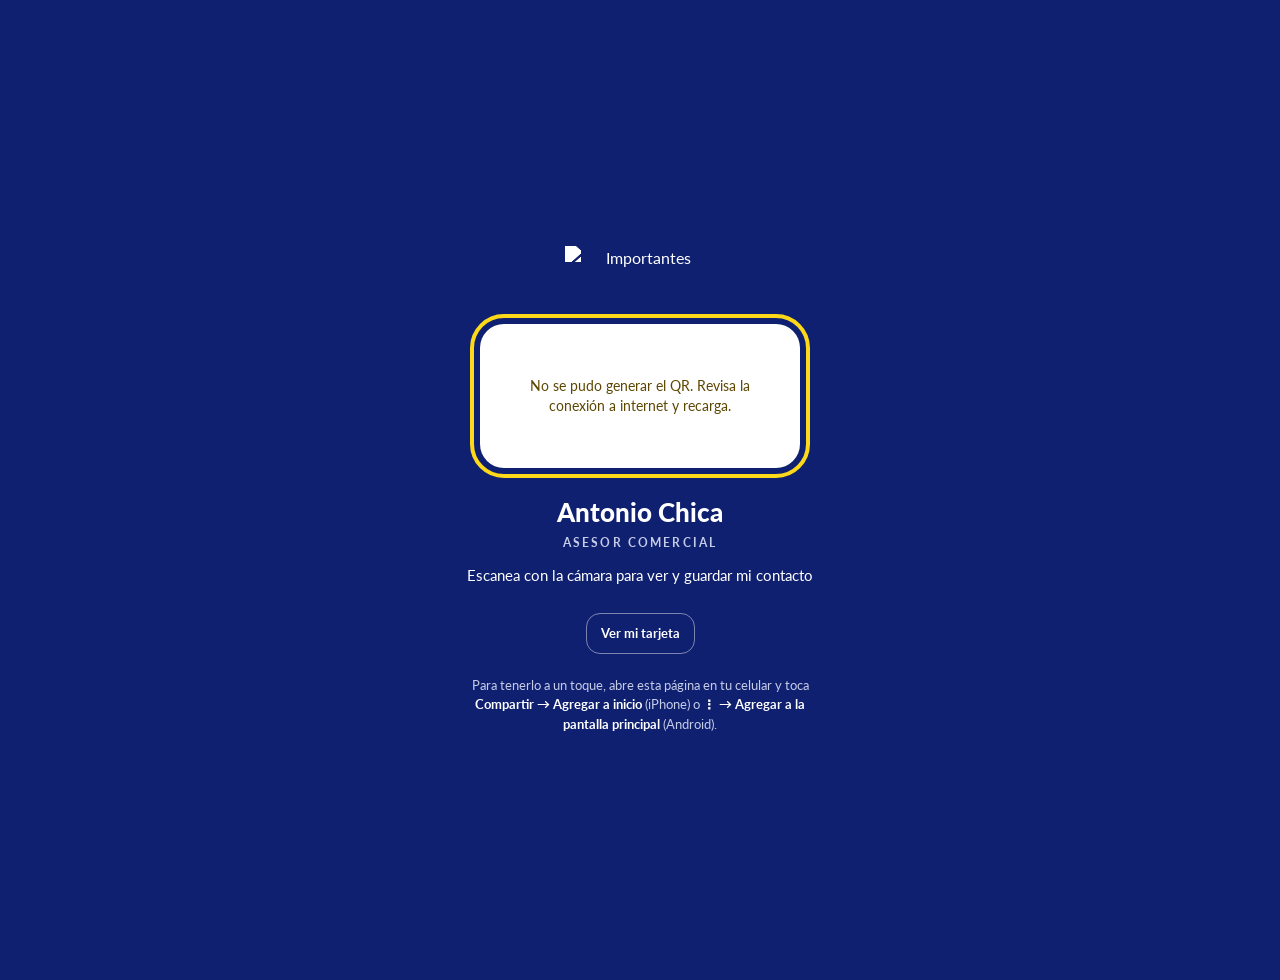
==== antonio-chica/qr.html @ 1da75bae "Tarjeta digital con QR de Antonio Chica (Importantes)" ====
<!doctype html>
<html lang="es" class="pagina-qr">
<head>
<meta charset="utf-8">
<meta name="viewport" content="width=device-width, initial-scale=1, viewport-fit=cover">
<title>Mi QR · Antonio Chica</title>
<meta name="robots" content="noindex">
<meta name="theme-color" content="#102070">
<meta name="color-scheme" content="light">
<link rel="manifest" href="manifest.webmanifest">
<link rel="icon" href="../assets/icono.svg" type="image/svg+xml">
<link rel="apple-touch-icon" href="../assets/icono-180.png">
<meta name="mobile-web-app-capable" content="yes">
<meta name="apple-mobile-web-app-capable" content="yes">
<meta name="apple-mobile-web-app-title" content="Mi QR">
<meta name="apple-mobile-web-app-status-bar-style" content="black-translucent">
<script>if (/[?&]tema=tarjeta\b/.test(location.search)) document.documentElement.setAttribute('data-tema', 'tarjeta');</script>
<link rel="preconnect" href="https://fonts.googleapis.com">
<link rel="preconnect" href="https://fonts.gstatic.com" crossorigin>
<link rel="stylesheet" href="https://fonts.googleapis.com/css2?family=Lato:wght@400;700;900&amp;display=swap">
<link rel="stylesheet" href="../assets/tarjeta.css">
</head>
<body>
<main class="qr-pantalla">
  <p class="aviso" id="aviso-local" hidden></p>
  <img class="logo-blanco" src="https://www.importantes.co/cdn/shop/files/manual-IMPORTANTES-26_7dac4d9c-ef88-4c66-962d-1281a2285280.png?v=1730487109&amp;width=600" alt="Importantes" width="600" height="192">
  <div class="marco-qr" id="marco-qr">
    <img id="qr" alt="Código QR de la tarjeta digital de Antonio Chica" width="1024" height="1024">
  </div>
  <p class="qr-nombre">Antonio Chica</p>
  <p class="qr-cargo">Asesor Comercial</p>
  <p class="qr-instruccion">Escanea con la cámara para ver y guardar mi contacto</p>

  <div class="qr-botones">
    <button class="boton boton-claro" id="bajar-png" type="button">Descargar imagen</button>
    <button class="boton boton-claro" id="bajar-svg" type="button">SVG para imprimir</button>
    <a class="boton boton-claro" id="ver-tarjeta" href="./">Ver mi tarjeta</a>
  </div>
  <button class="boton boton-acento" id="instalar" type="button" hidden>Instalar en el celular</button>
  <p class="qr-ayuda">Para tenerlo a un toque, abre esta página en tu celular y toca <b>Compartir → Agregar a inicio</b> (iPhone) o <b>⋮ → Agregar a la pantalla principal</b> (Android).</p>
</main>

<script src="https://cdnjs.cloudflare.com/ajax/libs/qrcode-generator/1.4.4/qrcode.min.js"></script>
<script src="../assets/qr.js"></script>
<script>
(function () {
  // Dirección pública de la tarjeta (GitHub Pages): el QR apunta ahí aunque esta página se abra desde XAMPP.
  // Si algún día pasa a un dominio propio, se cambia aquí. Vacío = la carpeta donde está esta página.
  var URL_PUBLICA = 'https://mateochi.github.io/tarjeta-importantes/antonio-chica/';

  var tema = document.documentElement.getAttribute('data-tema');
  var destino = URL_PUBLICA || new URL('./', location.href).href;
  if (tema) destino += (destino.indexOf('?') < 0 ? '?' : '&') + 'tema=' + tema;
  if (tema) document.getElementById('ver-tarjeta').href = './?tema=' + tema;

  var local = location.protocol === 'file:' || /^(localhost|127\.0\.0\.1|\[::1\])$/.test(location.hostname);
  if (local && !URL_PUBLICA) {
    var aviso = document.getElementById('aviso-local');
    aviso.textContent = 'Este QR apunta a ' + destino + ', que solo existe en este computador. ' +
      'Para probarlo con otro celular, abre esta página usando la IP del PC (misma red Wi-Fi) o publícala en un hosting.';
    aviso.hidden = false;
  }

  if (typeof qrcode === 'undefined') {
    document.getElementById('marco-qr').innerHTML = '<p class="qr-error">No se pudo generar el QR. Revisa la conexión a internet y recarga.</p>';
    document.getElementById('bajar-png').hidden = true;
    document.getElementById('bajar-svg').hidden = true;
  } else {
    var q = TarjetaQR.generar(destino);
    var col = TarjetaQR.colores();
    var lienzo = TarjetaQR.aCanvas(q, col, 1024);
    var img = document.getElementById('qr');
    img.src = lienzo.toDataURL('image/png');
    img.setAttribute('data-destino', destino);

    document.getElementById('bajar-png').addEventListener('click', function () {
      lienzo.toBlob(function (b) { TarjetaQR.bajar(b, 'qr-antonio-chica.png'); }, 'image/png');
    });
    document.getElementById('bajar-svg').addEventListener('click', function () {
      TarjetaQR.bajar(new Blob([TarjetaQR.aSVG(q, col)], { type: 'image/svg+xml' }), 'qr-antonio-chica.svg');
    });
  }

  if (window.matchMedia('(display-mode: standalone)').matches || navigator.standalone) {
    document.documentElement.classList.add('instalada');
  }

  var instalar = document.getElementById('instalar');
  var diferido = null;
  window.addEventListener('beforeinstallprompt', function (e) {
    e.preventDefault();
    diferido = e;
    instalar.hidden = false;
  });
  instalar.addEventListener('click', function () {
    if (!diferido) return;
    diferido.prompt();
    diferido = null;
    instalar.hidden = true;
  });

  // Solo funciona con HTTPS (o localhost); por IP local sin HTTPS simplemente no se registra
  if ('serviceWorker' in navigator && window.isSecureContext && location.protocol !== 'file:') {
    navigator.serviceWorker.register('sw.js').catch(function () {});
  }
})();
</script>
</body>
</html>
---- assets/tarjeta.css ----
/* Tarjetas digitales Importantes
   Tema por defecto: el de importantes.co (azul #102070, amarillo #FDD919, Lato).
   Tema "tarjeta" (?tema=tarjeta): colores de la tarjeta impresa, tomados de una foto (aproximados). */

:root {
  --primario: #102070;
  --acento: #FDD919;
  --sobre-acento: #102070;
  --punto: #FDD919;
  --anillo: transparent;
  --fondo: #F5F5F5;
  --superficie: #FFFFFF;
  --tinte: #EEF0F8;
  --texto: #1F2230;
  --texto-suave: #5F6475;
  --texto-tenue: #A0A5B5;
  --borde: #E6E8EF;
  --franja: #102070;
  --franja-texto: #FFFFFF;
  --estrella: #FDD919;
  --sobre-primario-suave: #C5CCE8;
}

[data-tema="tarjeta"] {
  --primario: #4A2C84;
  --acento: #E9A87B;
  --sobre-acento: #3A1F6B;
  --punto: #E9A87B;
  --anillo: #8FB0C1;
  --fondo: #ECEADC;
  --superficie: #FBFAF4;
  --tinte: #EFEBF4;
  --borde: #E4E0D0;
  --franja: #8FB0C1;
  --franja-texto: #2E1A57;
  --estrella: #4A2C84;
  --sobre-primario-suave: #D6CCE8;
}

*, *::before, *::after { box-sizing: border-box; }
[hidden] { display: none !important; }

html { background: var(--fondo); -webkit-text-size-adjust: 100%; }
body {
  margin: 0;
  font-family: "Lato", system-ui, -apple-system, "Segoe UI", Roboto, Arial, sans-serif;
  color: var(--texto);
  background: var(--fondo);
  line-height: 1.45;
  -webkit-font-smoothing: antialiased;
}
p, h1, h2, ul { margin: 0; }
a { color: inherit; -webkit-tap-highlight-color: transparent; }
:focus-visible { outline: 3px solid var(--primario); outline-offset: 2px; }

svg.i {
  width: 22px; height: 22px; flex: none;
  fill: none; stroke: currentColor; stroke-width: 2; stroke-linecap: round; stroke-linejoin: round;
}

/* ---------- Perfil (index.html) ---------- */

.tarjeta {
  max-width: 440px;
  margin: 0 auto;
  background: var(--superficie);
  min-height: 100vh;
  min-height: 100dvh;
  padding-bottom: env(safe-area-inset-bottom);
}
@media (min-width: 520px) {
  body { padding: 40px 16px; }
  .tarjeta {
    min-height: 0;
    border-radius: 24px;
    overflow: hidden;
    box-shadow: 0 1px 2px rgba(16, 32, 112, .06), 0 12px 40px rgba(16, 32, 112, .10);
  }
}

.encabezado { display: flex; justify-content: center; padding: 22px 24px 18px; }
.encabezado img { display: block; width: 176px; height: auto; }

.franja {
  display: flex; align-items: center; justify-content: center; gap: 8px;
  padding: 10px 16px;
  background: var(--franja); color: var(--franja-texto);
  font-size: 11px; font-weight: 700; letter-spacing: .14em; text-transform: uppercase;
}
.franja svg { width: 14px; height: 14px; flex: none; fill: var(--estrella); }

.perfil { padding: 30px 24px 0; text-align: center; }
.avatar {
  position: relative;
  display: grid; place-items: center;
  width: 96px; height: 96px; margin: 0 auto 16px;
  border-radius: 50%;
  background: var(--primario); color: #fff;
  font-size: 34px; font-weight: 900; letter-spacing: .02em;
  box-shadow: 0 0 0 5px var(--superficie), 0 0 0 8px var(--anillo);
}
/* El punto de la "i" del logo */
.avatar::after {
  content: "";
  position: absolute; top: 2px; right: 4px;
  width: 22px; height: 22px;
  border-radius: 50%;
  background: var(--punto);
  border: 4px solid var(--superficie);
}
.perfil h1 { font-size: 30px; font-weight: 900; line-height: 1.1; letter-spacing: -.01em; color: var(--primario); }
.cargo { margin-top: 8px; font-size: 12px; font-weight: 700; letter-spacing: .18em; text-transform: uppercase; color: var(--texto-suave); }
.raya { width: 44px; height: 4px; margin: 16px auto 0; border-radius: 2px; background: var(--acento); }

.acciones { display: grid; grid-template-columns: repeat(3, 1fr); gap: 10px; padding: 26px 20px 0; }
.accion {
  display: flex; flex-direction: column; align-items: center; gap: 6px;
  padding: 14px 4px 12px;
  border-radius: 16px;
  background: var(--tinte); color: var(--primario);
  font-size: 13px; font-weight: 700; text-decoration: none;
  transition: transform .15s;
}
.accion svg.i { width: 26px; height: 26px; }

.guardar {
  display: flex; align-items: center; justify-content: center; gap: 10px;
  margin: 12px 20px 0; padding: 17px 16px;
  border-radius: 16px;
  background: var(--acento); color: var(--sobre-acento);
  font-size: 14px; font-weight: 900; letter-spacing: .12em; text-transform: uppercase; text-decoration: none;
  transition: transform .15s;
}
.accion:active, .guardar:active, .boton:active, .chip:active { transform: scale(.97); }

.datos { list-style: none; margin: 28px 20px 0; padding: 0; }
.dato { display: flex; align-items: center; gap: 14px; padding: 12px 4px; border-top: 1px solid var(--borde); text-decoration: none; }
.datos li:last-child .dato { border-bottom: 1px solid var(--borde); }
.dato .icono {
  display: grid; place-items: center; flex: none;
  width: 42px; height: 42px;
  border-radius: 12px;
  background: var(--tinte); color: var(--primario);
}
.dato .icono svg.i { width: 20px; height: 20px; }
.dato .texto { flex: 1; min-width: 0; }
.dato small { display: block; margin-bottom: 1px; font-size: 12px; color: var(--texto-suave); }
.dato .valor { display: block; font-size: 15px; font-weight: 700; color: var(--texto); overflow-wrap: anywhere; }
.dato .flecha { width: 18px; height: 18px; color: var(--texto-tenue); }

.seccion { padding: 30px 20px 36px; }
.seccion h2 { margin-bottom: 14px; font-size: 12px; font-weight: 900; letter-spacing: .18em; text-transform: uppercase; color: var(--primario); }
.chips { display: flex; flex-wrap: wrap; gap: 8px; }
.chip {
  padding: 9px 14px;
  border: 1px solid var(--borde); border-radius: 999px;
  background: var(--superficie); color: var(--primario);
  font-size: 13px; font-weight: 700; text-decoration: none;
}
.boton {
  display: inline-flex; align-items: center; justify-content: center; gap: 8px;
  padding: 13px 16px;
  border: 1.5px solid var(--primario); border-radius: 14px;
  background: transparent; color: var(--primario);
  font: inherit; font-size: 14px; font-weight: 700; text-decoration: none;
  cursor: pointer;
}

/* ---------- Pantalla del QR (qr.html) ---------- */

html.pagina-qr, .pagina-qr body { background: var(--primario); }
.qr-pantalla {
  display: flex; flex-direction: column; align-items: center; justify-content: center;
  max-width: 440px; min-height: 100vh; min-height: 100dvh;
  margin: 0 auto;
  padding: calc(24px + env(safe-area-inset-top)) 20px calc(24px + env(safe-area-inset-bottom));
  color: #fff; text-align: center;
}
.logo-blanco { display: block; width: 150px; height: auto; filter: brightness(0) invert(1); }
.marco-qr {
  width: min(78vw, 320px);
  margin-top: 30px; padding: 12px;
  border-radius: 24px;
  background: #fff;
  outline: 4px solid var(--acento); outline-offset: 6px;
}
.marco-qr img { display: block; width: 100%; height: auto; aspect-ratio: 1; }
.qr-error { padding: 40px 10px; color: #5C4600; font-size: 14px; }
.qr-nombre { margin-top: 30px; font-size: 26px; font-weight: 900; line-height: 1.15; }
.qr-cargo { margin-top: 6px; font-size: 12px; font-weight: 700; letter-spacing: .18em; text-transform: uppercase; color: var(--sobre-primario-suave); }
.qr-instruccion { margin-top: 14px; font-size: 15px; }
.qr-botones { display: flex; flex-wrap: wrap; justify-content: center; gap: 8px; margin-top: 26px; }
.boton-claro { padding: 10px 14px; border-color: rgba(255, 255, 255, .45); color: #fff; font-size: 13px; }
.boton-acento { margin-top: 12px; border-color: var(--acento); background: var(--acento); color: var(--sobre-acento); font-weight: 900; }
.qr-ayuda { max-width: 340px; margin-top: 22px; font-size: 13px; line-height: 1.5; color: var(--sobre-primario-suave); }
.qr-ayuda b { color: #fff; }
.aviso {
  max-width: 360px; margin-bottom: 22px; padding: 12px 14px;
  border-radius: 12px;
  background: #FFF3BF; color: #5C4600;
  font-size: 13px; line-height: 1.45; text-align: left;
  overflow-wrap: anywhere;
}
.instalada .qr-ayuda { display: none; }
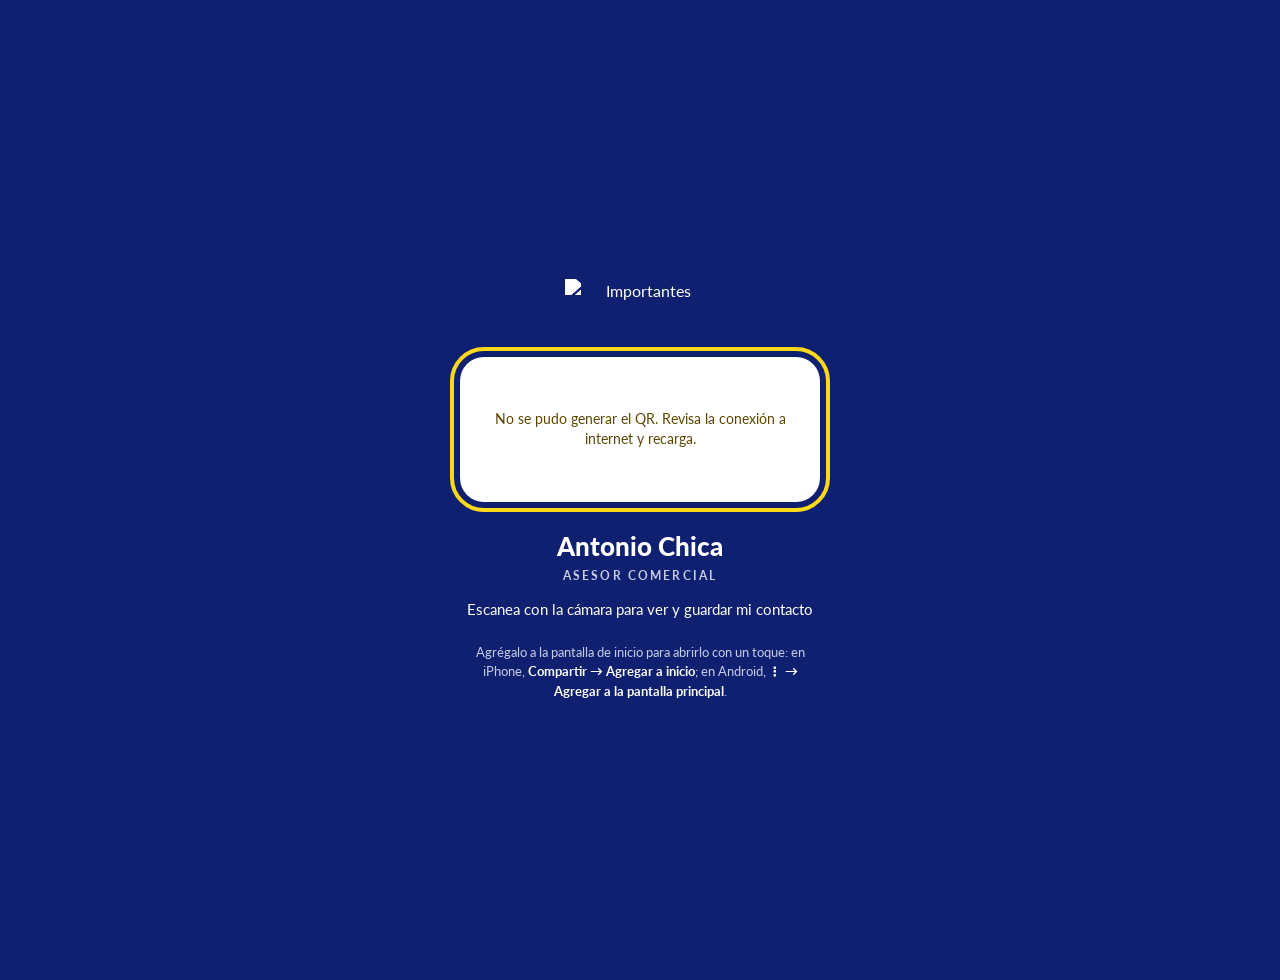
==== commit 1d9545c7: "Pantalla del QR lista para mostrar primero: opciones plegadas, pantalla encendida y fondo de bloqueo" ====
--- a/antonio-chica/qr.html
+++ b/antonio-chica/qr.html
@@ -23,7 +23,7 @@
 <body>
 <main class="qr-pantalla">
   <p class="aviso" id="aviso-local" hidden></p>
-  <img class="logo-blanco" src="https://www.importantes.co/cdn/shop/files/manual-IMPORTANTES-26_7dac4d9c-ef88-4c66-962d-1281a2285280.png?v=1730487109&amp;width=600" alt="Importantes" width="600" height="192">
+  <img class="logo-blanco" id="logo" src="https://www.importantes.co/cdn/shop/files/manual-IMPORTANTES-26_7dac4d9c-ef88-4c66-962d-1281a2285280.png?v=1730487109&amp;width=600" crossorigin="anonymous" alt="Importantes" width="600" height="192">
   <div class="marco-qr" id="marco-qr">
     <img id="qr" alt="Código QR de la tarjeta digital de Antonio Chica" width="1024" height="1024">
   </div>
@@ -31,13 +31,19 @@
   <p class="qr-cargo">Asesor Comercial</p>
   <p class="qr-instruccion">Escanea con la cámara para ver y guardar mi contacto</p>
 
-  <div class="qr-botones">
-    <button class="boton boton-claro" id="bajar-png" type="button">Descargar imagen</button>
-    <button class="boton boton-claro" id="bajar-svg" type="button">SVG para imprimir</button>
-    <a class="boton boton-claro" id="ver-tarjeta" href="./">Ver mi tarjeta</a>
-  </div>
   <button class="boton boton-acento" id="instalar" type="button" hidden>Instalar en el celular</button>
-  <p class="qr-ayuda">Para tenerlo a un toque, abre esta página en tu celular y toca <b>Compartir → Agregar a inicio</b> (iPhone) o <b>⋮ → Agregar a la pantalla principal</b> (Android).</p>
+  <p class="qr-ayuda">Agrégalo a la pantalla de inicio para abrirlo con un toque: en iPhone, <b>Compartir → Agregar a inicio</b>; en Android, <b>⋮ → Agregar a la pantalla principal</b>.</p>
+
+  <details class="opciones" id="opciones">
+    <summary>Más opciones</summary>
+    <div class="qr-botones">
+      <button class="boton boton-claro" id="bajar-fondo" type="button">Fondo de pantalla</button>
+      <button class="boton boton-claro" id="bajar-png" type="button">Descargar QR</button>
+      <button class="boton boton-claro" id="bajar-svg" type="button">SVG para imprimir</button>
+      <a class="boton boton-claro" id="ver-tarjeta" href="./" target="_blank" rel="noopener">Ver mi tarjeta</a>
+    </div>
+    <p class="qr-nota">El fondo de pantalla deja el QR en el centro de la pantalla de bloqueo, lejos del reloj: prendes el celular y ya se puede escanear.</p>
+  </details>
 </main>
 
 <script src="https://cdnjs.cloudflare.com/ajax/libs/qrcode-generator/1.4.4/qrcode.min.js"></script>
@@ -47,6 +53,9 @@
   // Dirección pública de la tarjeta (GitHub Pages): el QR apunta ahí aunque esta página se abra desde XAMPP.
   // Si algún día pasa a un dominio propio, se cambia aquí. Vacío = la carpeta donde está esta página.
   var URL_PUBLICA = 'https://mateochi.github.io/tarjeta-importantes/antonio-chica/';
+  var NOMBRE = 'Antonio Chica';
+  var CARGO = 'Asesor Comercial';
+  var ARCHIVO = 'antonio-chica';
 
   var tema = document.documentElement.getAttribute('data-tema');
   var destino = URL_PUBLICA || new URL('./', location.href).href;
@@ -61,10 +70,13 @@
     aviso.hidden = false;
   }
 
+  if (window.matchMedia('(display-mode: standalone)').matches || navigator.standalone) {
+    document.documentElement.classList.add('instalada');
+  }
+
   if (typeof qrcode === 'undefined') {
     document.getElementById('marco-qr').innerHTML = '<p class="qr-error">No se pudo generar el QR. Revisa la conexión a internet y recarga.</p>';
-    document.getElementById('bajar-png').hidden = true;
-    document.getElementById('bajar-svg').hidden = true;
+    document.getElementById('opciones').hidden = true;
   } else {
     var q = TarjetaQR.generar(destino);
     var col = TarjetaQR.colores();
@@ -73,17 +85,63 @@
     img.src = lienzo.toDataURL('image/png');
     img.setAttribute('data-destino', destino);
 
+    // Las imágenes se preparan al abrir "Más opciones", para que al tocar el botón se guarden de una:
+    // en iPhone, compartir solo funciona si se llama justo después del toque.
+    var listas = {};
+    var promesas = null;
+    function aBlob(c) { return new Promise(function (ok) { c.toBlob(ok, 'image/png'); }); }
+    function preparar() {
+      if (promesas) return promesas;
+      var s = getComputedStyle(document.documentElement);
+      var fuentes = ['900 76px Lato', '700 34px Lato', '400 38px Lato'].map(function (f) { return document.fonts.load(f); });
+      promesas = {
+        qr: aBlob(lienzo),
+        fondo: Promise.all(fuentes).catch(function () {}).then(function () {
+          return aBlob(TarjetaQR.fondoPantalla(q, col, {
+            nombre: NOMBRE,
+            cargo: CARGO,
+            fondo: s.getPropertyValue('--primario').trim(),
+            acento: s.getPropertyValue('--acento').trim(),
+            suave: s.getPropertyValue('--sobre-primario-suave').trim(),
+            logo: TarjetaQR.logoBlanco(document.getElementById('logo'))
+          }));
+        })
+      };
+      promesas.qr.then(function (b) { listas.qr = b; });
+      promesas.fondo.then(function (b) { listas.fondo = b; });
+      return promesas;
+    }
+    function guardar(tipo, nombre) {
+      if (listas[tipo]) { TarjetaQR.guardarImagen(listas[tipo], nombre); return; }
+      preparar()[tipo].then(function (b) { TarjetaQR.guardarImagen(b, nombre); });
+    }
+
+    document.getElementById('opciones').addEventListener('toggle', function (e) {
+      if (e.target.open) preparar();
+    });
+    document.getElementById('bajar-fondo').addEventListener('click', function () {
+      guardar('fondo', 'fondo-qr-' + ARCHIVO + '.png');
+    });
     document.getElementById('bajar-png').addEventListener('click', function () {
-      lienzo.toBlob(function (b) { TarjetaQR.bajar(b, 'qr-antonio-chica.png'); }, 'image/png');
+      guardar('qr', 'qr-' + ARCHIVO + '.png');
     });
     document.getElementById('bajar-svg').addEventListener('click', function () {
-      TarjetaQR.bajar(new Blob([TarjetaQR.aSVG(q, col)], { type: 'image/svg+xml' }), 'qr-antonio-chica.svg');
+      TarjetaQR.bajar(new Blob([TarjetaQR.aSVG(q, col)], { type: 'image/svg+xml' }), 'qr-' + ARCHIVO + '.svg');
     });
   }
 
-  if (window.matchMedia('(display-mode: standalone)').matches || navigator.standalone) {
-    document.documentElement.classList.add('instalada');
+  // Mientras se muestra el QR la pantalla no se apaga (si el navegador lo permite)
+  var bloqueo = null;
+  function mantenerEncendida() {
+    if (bloqueo || !('wakeLock' in navigator) || document.visibilityState !== 'visible') return;
+    navigator.wakeLock.request('screen').then(function (b) {
+      bloqueo = b;
+      b.addEventListener('release', function () { bloqueo = null; });
+    }).catch(function () {});
   }
+  document.addEventListener('visibilitychange', mantenerEncendida);
+  document.addEventListener('pointerdown', mantenerEncendida);
+  mantenerEncendida();
 
   var instalar = document.getElementById('instalar');
   var diferido = null;
--- a/assets/tarjeta.css
+++ b/assets/tarjeta.css
@@ -177,8 +177,9 @@
   color: #fff; text-align: center;
 }
 .logo-blanco { display: block; width: 150px; height: auto; filter: brightness(0) invert(1); }
+.pagina-qr :focus-visible { outline-color: var(--acento); }
 .marco-qr {
-  width: min(78vw, 320px);
+  width: min(84vw, 360px);
   margin-top: 30px; padding: 12px;
   border-radius: 24px;
   background: #fff;
@@ -189,10 +190,23 @@
 .qr-nombre { margin-top: 30px; font-size: 26px; font-weight: 900; line-height: 1.15; }
 .qr-cargo { margin-top: 6px; font-size: 12px; font-weight: 700; letter-spacing: .18em; text-transform: uppercase; color: var(--sobre-primario-suave); }
 .qr-instruccion { margin-top: 14px; font-size: 15px; }
-.qr-botones { display: flex; flex-wrap: wrap; justify-content: center; gap: 8px; margin-top: 26px; }
 .boton-claro { padding: 10px 14px; border-color: rgba(255, 255, 255, .45); color: #fff; font-size: 13px; }
-.boton-acento { margin-top: 12px; border-color: var(--acento); background: var(--acento); color: var(--sobre-acento); font-weight: 900; }
+.boton-acento { margin-top: 22px; border-color: var(--acento); background: var(--acento); color: var(--sobre-acento); font-weight: 900; }
 .qr-ayuda { max-width: 340px; margin-top: 22px; font-size: 13px; line-height: 1.5; color: var(--sobre-primario-suave); }
+.opciones { width: 100%; margin-top: 20px; }
+.opciones summary {
+  display: inline-block;
+  padding: 8px 12px;
+  border-radius: 10px;
+  color: var(--sobre-primario-suave);
+  font-size: 13px; font-weight: 700;
+  list-style: none; cursor: pointer;
+}
+.opciones summary::-webkit-details-marker { display: none; }
+.opciones summary::after { content: " ▾"; }
+.opciones[open] summary::after { content: " ▴"; }
+.qr-botones { display: flex; flex-wrap: wrap; justify-content: center; gap: 8px; margin-top: 10px; }
+.qr-nota { max-width: 340px; margin: 14px auto 0; font-size: 12px; line-height: 1.5; color: var(--sobre-primario-suave); }
 .qr-ayuda b { color: #fff; }
 .aviso {
   max-width: 360px; margin-bottom: 22px; padding: 12px 14px;
